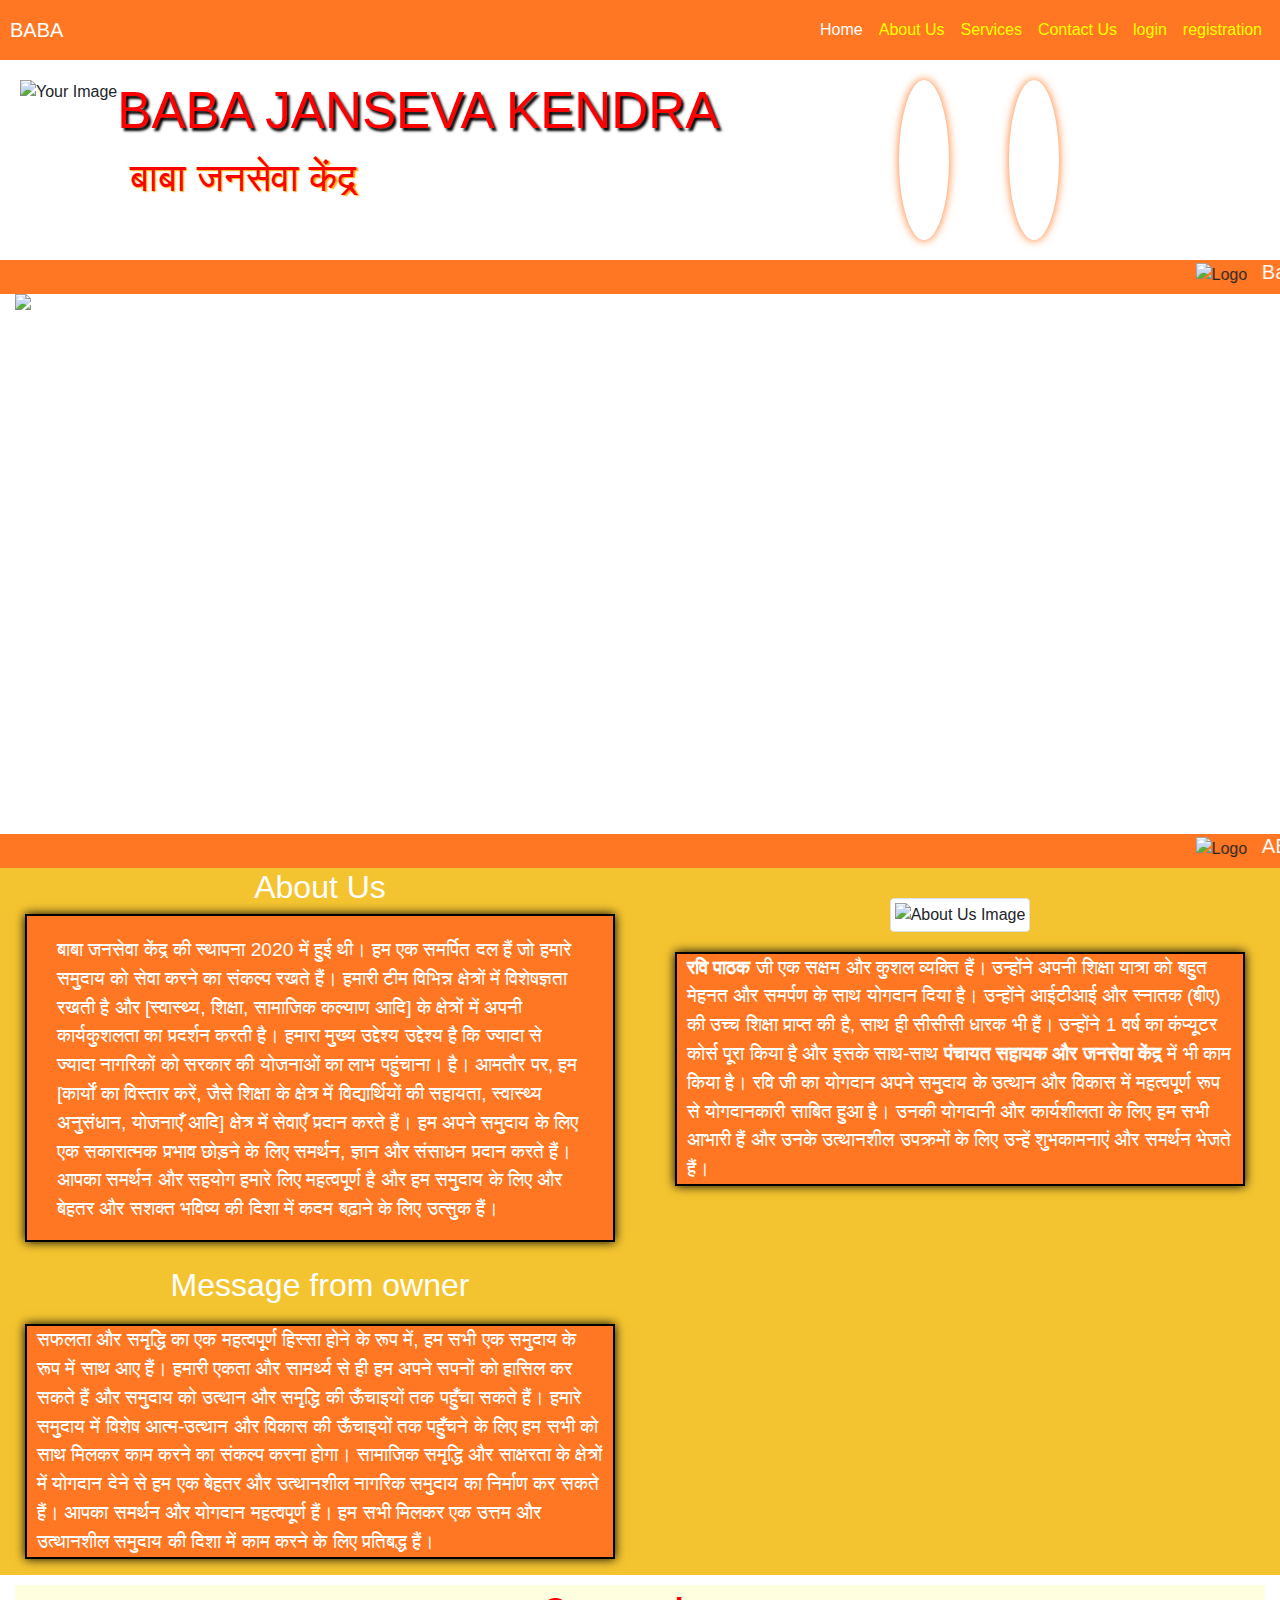
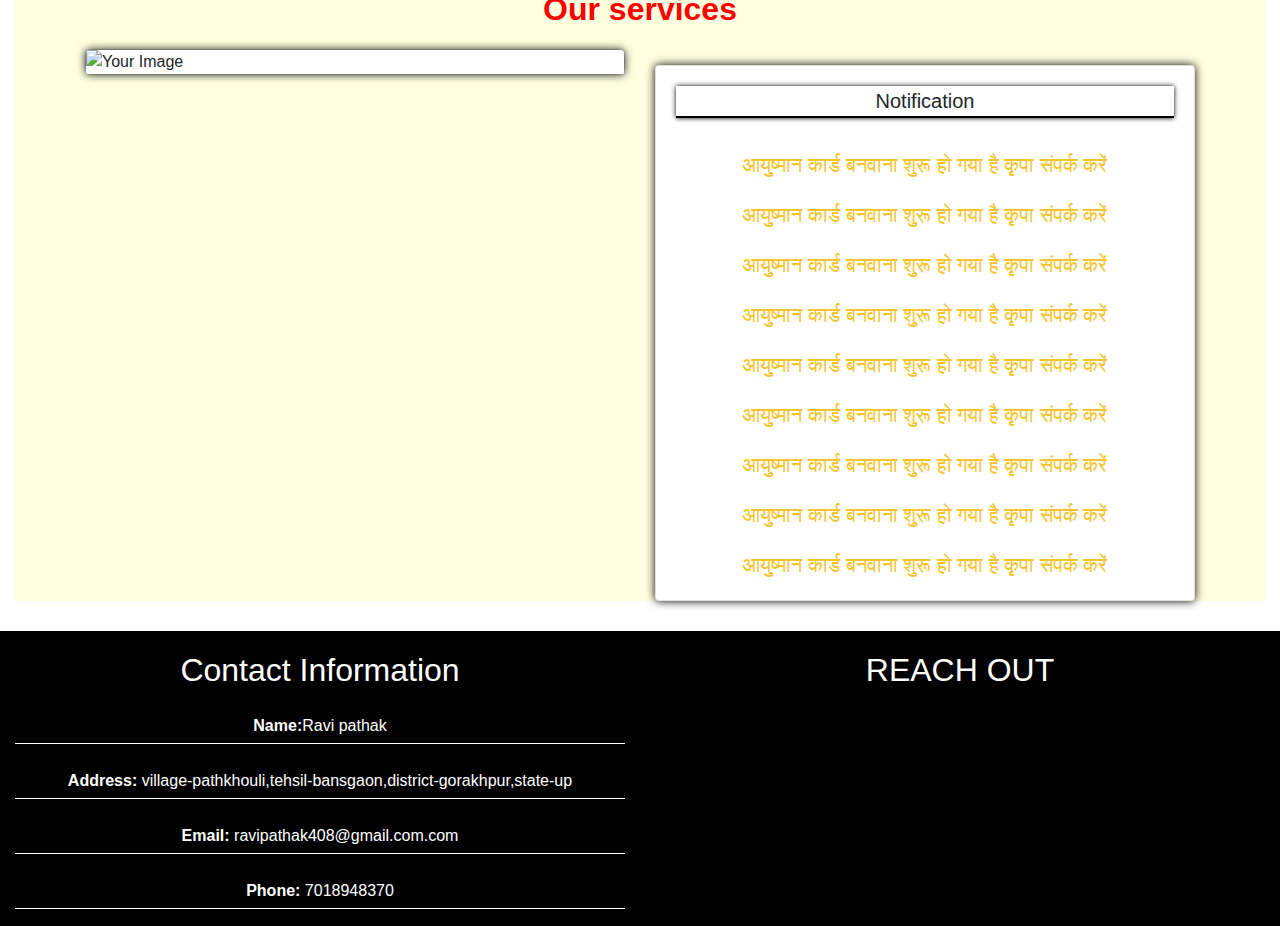
==== Baba.html @ ad0843d7 "Add files via upload" ====
<!DOCTYPE html>
<html lang="en">

<head>
    <meta charset="UTF-8">
    <meta name="viewport" content="width=device-width, initial-scale=1.0">
    <title>Responsive Navbar</title>
    <link href="https://stackpath.bootstrapcdn.com/bootstrap/4.5.2/css/bootstrap.min.css" rel="stylesheet">
    <style>
        *{ padding: 0px;
            margin: 0px;
            box-sizing: border-box;
        }
    
       
        .navbar {
           background-color: #FF7722; 
           z-index: 999;
           position: -webkit-sticky; /* Safari */
            position: sticky;
            top: -0px;
            padding: 10px;
         
    }
    

        .navbar-nav .nav-item .nav-link {
            color: yellow; /* Yellow font color */
        }

        .navbar-nav .nav-item .nav-link:hover {
            text-shadow: 0 0 10px rgba(255,255,255,0.8); /* Glowing effect on hover */
        }

        .custom-div {
            background-color:white;
            padding: 20px;
           display: flex; 
          
            max-width: 100%;
            margin: 0 auto;
            height: 100%;
        }
        .hindi{
            font-size: 3vw;
            color: red;
            text-shadow: .1vw .1vw .1vw  orange;

        }
       

        .logo img {
            max-width: 10%;
            min-height: auto;
            min-width: 50px;
            
        }

        @keyframes fadeIn {
            from {
                opacity: 0;
            }
            to {
                opacity: 1;
            }
        }
        .fade-in {
            animation: fadeIn 1s ease-in;
        }

       

        
       

        .animated-text p {
            font-size: 4vw;
            color: orangered;
            text-shadow: .2vw .2vw .2vw  orange;
        }
        .title{
            border: 2px solid black;
            height: 10%;
            width: 100%;
        }
        .text{
          color: red;
          font-size: 4vw;
          text-shadow:.2vw .2vw .2vw black ;
          
        }
        .texta{
            font-size: 2vh;
            font-size: 16px;

            
        }
        @media (max-width: 768px) {
    .text {
        font-size: 1em; /* Adjust font size for smaller screens */
    }
}
.mar{
    background-color: white;
    width: 100vw;
   
    height: 60px;
}
   .marquee-container {
      background-color:#FF7722;
           
            overflow: hidden;
            align-items: center;
            width: 100vw;
        }
        .marquee-content {
            display: inline-block;
        }
        .marquee-container h2{
            color: white;
            font-size: 20px;

        }
       

        @media (max-width: 200px) {
            .box {
                width: 100%;
                margin: 10px 0;


            }
        }
        @media (max-width: 768px) {
    .hindi {
        font-size: .9em; /* Adjust font size for smaller screens */
    }
    #modi {
          display: none;    }
        
    
     }
     



#modi{
        box-shadow: 0 0 10px #FF7722;
        height: 160px;}
    
 .BG{background-color: white;
   
  }   
        
 
 
 .box-text{
    border: 2px solid black;
    padding-left: 10px;
    margin-left: 10px;
    margin-right: 10px;
    padding-right: 10px;
    cursor: pointer;
    transition: transform 0.3s ease-in-out, box-shadow 0.3s ease-in-out;
    box-shadow: 0px 0px 10px BLACK;
    background-color: #FF7722;


    overflow: hidden; 
    
 }
 .box-text:hover {
    box-shadow: 
    0px 0px 0px gold;
}
 .about-us-paragraph{
    font-size:1.5vw;
 }
 @media (max-width: 767.98px) {
            .about-us-paragraph {
                font-size: 14px; /* Adjusted font size for smaller screens */
            }
            .navbar{
                padding: 5px;
            }
        }
        .bouncing-image {
    animation: bounce 1s infinite;
    animation: fade 5s ease-in;

}

@keyframes bounce {
    0%, 100% {
        transform: translateY(0);
    }
    50% {
        transform: translateY(-2px);
    }
}
@keyframes fade {
    0%, 100% {
       opacity: 0;
    }
    50% {
        opacity: 1;
    }
}
.contect h2,p{
    padding-left: 20px;
    padding-right: 20px;
    margin-top: 20px;
    color: white;
}
.bordera{
    border: none;
    border-bottom: 1px solid white;
    padding: 5px;
}
.marqueenotification-container {
            width: 100%;
            height: 50vh;
            overflow: hidden;
        }

            .marqueenotification {
            white-space: nowrap;
            overflow: hidden;
            box-sizing: border-box;
            animation: marquee 10s linear infinite;
        }

        @keyframes marquee {
            0% { transform: translateY(-100%); }
            100% { transform: translateY(100%); }
        }
    .marqueenotification p{
        color: #F4C430;
        font-size: 20px;
    }
    .card-body {
        max-width: 100%;
        overflow: hidden;
        text-overflow: ellipsis;
        white-space: nowrap;
    }
        
    </style>
    </style>
</head>

<body>

    <nav class="navbar navbar-expand-lg navbar-dark" >
        <a class="navbar-brand" href="#">BABA</a>
        <button class="navbar-toggler" type="button" data-toggle="collapse" data-target="#navbarNav"
            aria-controls="navbarNav" aria-expanded="false" aria-label="Toggle navigation">
            <span class="navbar-toggler-icon"></span>
        </button>
        <div class="collapse navbar-collapse" id="navbarNav">
            <ul class="navbar-nav ml-auto">
                <li class="nav-item active">
                    <a class="nav-link" href="#home">Home <span class="sr-only">(current)</span></a>
                </li>
                <li class="nav-item">
                    <a class="nav-link" href="#aboutus">About Us</a>
                </li>
                <li class="nav-item">
                    <a class="nav-link" href="#services">Services</a>
                </li>
                <li class="nav-item">
                    <a class="nav-link" href="#contectus">Contact Us</a>
                </li>
                 <li class="nav-item">
                    <a class="nav-link" href="#">login</a>
                </li> 
                <li class="nav-item">
                    <a class="nav-link" href="#">registration</a>
                </li>
            </ul>
        </div>
    </nav>

    <div class="container-fluid" id="home">
        <!-- First Row -->
        
            <div class="row">
                <div class="col-md-12 order-md-1 logo custom-div">
                    <img src="F:\babajansevakendra\static\a.png" alt="Your Image" class="img-fluid"><span> <h1 class="text" >BABA JANSEVA KENDRA</h1><div class="hindi" style="padding-left: 1vw;"> बाबा जनसेवा केंद्र</div></span>
                      <img src="F:\babajansevakendra\static\modiji.jpg" class="rounded-circle" id="modi" alt="" style="margin-left: 180px;" > 
                      <img src="F:\babajansevakendra\static\yogiji.jpg" class="rounded-circle" id="modi" alt="" style="margin-left: 60px;" > 

           
                            </div>
            
               
               
            
        </div>

        <div class="row">
        
                <div class="marquee-container">
                <marquee behavior="scroll" direction="left" scrollamount="10">
                    <img src="F:\babajansevakendra\static\a.png" alt="Logo" style="height: 50px; margin-right: 10px;">
                    <h2 class="d-inline">Baba Janseva Kendra Situated in Singaha Bansgaon Gorakhpur</h2>
                </marquee>
           
        </div>
    </div>
   

        <!-- Second Row -->
        <div class="row ">
            <div class="col-md-12 col-12 col-lg-12 col-sm-12 BG text-white">
                <div id="myCarousel" class="carousel slide" data-ride="carousel">
    <ol class="carousel-indicators">
        <li data-target="#myCarousel" data-slide-to="0" class="active"></li>
        <li data-target="#myCarousel" data-slide-to="1"></li>
        <li data-target="#myCarousel" data-slide-to="2"></li>
    </ol>

    <div class="carousel-inner">
        <div class="carousel-item active">
            <img class="d-block w-100" src="F:\babajansevakendra\static\jeevan.jpg" alt="Slide 1" style="height: 60vh;">
            <div class="carousel-caption">
                <h3>Slide 1</h3>
                <p>Some description for Slide 1</p>
            </div>
        </div>
        <div class="carousel-item">
            <img class="d-block w-100" src="F:\babajansevakendra\static\pm.jpg" alt="Slide 2" style="height: 60vh;">
            <div class="carousel-caption">
                <h3>Slide 2</h3>
                <p>Some description for Slide 2</p>
            </div>
        </div>
        <div class="carousel-item">
            <img class="d-block w-100" src="F:\babajansevakendra\static\yojna.jpg" alt="Slide 3" style="height: 60vh;">
            <div class="carousel-caption">
                <h3>Slide 3</h3>
                <p>Some description for Slide 3</p>
            </div>
        </div>
    </div>

    <a class="carousel-control-prev" href="#myCarousel" role="button" data-slide="prev">
        <span class="carousel-control-prev-icon" aria-hidden="true"></span>
        <span class="sr-only">Previous</span>
    </a>
    <a class="carousel-control-next" href="#myCarousel" role="button" data-slide="next">
        <span class="carousel-control-next-icon" aria-hidden="true"></span>
        <span class="sr-only">Next</span>
    </a>
</div>
          
        
</div>
            
</div>
<section id="aboutus" >
    
   
    <div class="row" style="background-color:#F4C430;" >
        <div class="marquee-container">
            <marquee behavior="scroll" direction="left" scrollamount="10">
                <img src="F:\babajansevakendra\static\a.png" alt="Logo" style="height: 50px; margin-right: 10px;">
                <h2 class="d-inline">ABOUT-US ("हमारे केंद्र के बारे में जानकारी") </h2>
            </marquee></div>
        <div class="col-md-6">
            <center> <h2 style="color: white;">About Us</h2></center>
            <div class="box-text">
            <p class="about-us-paragraph">बाबा जनसेवा केंद्र की स्थापना 2020 में हुई थी। हम एक समर्पित दल हैं जो हमारे समुदाय को सेवा करने का संकल्प रखते हैं। हमारी टीम विभिन्न क्षेत्रों में विशेषज्ञता रखती है और [स्वास्थ्य, शिक्षा, सामाजिक कल्याण आदि] के क्षेत्रों में अपनी कार्यकुशलता का प्रदर्शन करती है। हमारा मुख्य उद्देश्य 
                उद्देश्य है कि ज्यादा से ज्यादा नागरिकों को सरकार की योजनाओं का लाभ पहुंचाना। है।

            आमतौर पर, हम [कार्यों का विस्तार करें, जैसे शिक्षा के क्षेत्र में विद्यार्थियों की सहायता, स्वास्थ्य अनुसंधान, योजनाएँ आदि] क्षेत्र में सेवाएँ प्रदान करते हैं। हम अपने समुदाय के लिए एक सकारात्मक प्रभाव छोड़ने के लिए समर्थन, ज्ञान और संसाधन प्रदान करते हैं।
            
            आपका समर्थन और सहयोग हमारे लिए महत्वपूर्ण है और हम समुदाय के लिए और बेहतर और सशक्त भविष्य की दिशा में कदम बढ़ाने के लिए उत्सुक हैं।
                </p></div><br>
                <center> <h2 style="color: white;">Message from owner</h2></center>
            <p class="box-text about-us-paragraph">सफलता और समृद्धि का एक महत्वपूर्ण हिस्सा होने के रूप में, हम सभी एक समुदाय के रूप में साथ आए हैं। हमारी एकता और सामर्थ्य से ही हम अपने सपनों को हासिल कर सकते हैं और समुदाय को उत्थान और समृद्धि की ऊँचाइयों तक पहुँचा सकते हैं।

                हमारे समुदाय में विशेष आत्म-उत्थान और विकास की ऊँचाइयों तक पहुँचने के लिए हम सभी को साथ मिलकर काम करने का संकल्प करना होगा। सामाजिक समृद्धि और साक्षरता के क्षेत्रों में योगदान देने से हम एक बेहतर और उत्थानशील नागरिक समुदाय का निर्माण कर सकते हैं।
                
                आपका समर्थन और योगदान महत्वपूर्ण हैं। हम सभी मिलकर एक उत्तम और उत्थानशील समुदाय की दिशा में काम करने के लिए प्रतिबद्ध हैं।</p>
        </div>
        <div class="col-md-6">
         <center>   <img src="F:\babajansevakendra\static\kohli.jpeg" alt="About Us Image" class="img-fluid img-thumbnail bouncing-image" height="300px" width="300px" style="margin-top: 30px;"></center>
     
         <div class="box-text about-us-paragraph" style="margin: 20px; color: white;"><span style="font-weight: bold;color: WHITE;" >रवि पाठक</span> जी एक सक्षम और कुशल व्यक्ति हैं। उन्होंने अपनी शिक्षा यात्रा को बहुत मेहनत और समर्पण के साथ योगदान दिया है।
         उन्होंने आईटीआई और स्नातक (बीए) की उच्च शिक्षा प्राप्त की है, साथ ही सीसीसी धारक भी हैं। उन्होंने 1 वर्ष का कंप्यूटर कोर्स पूरा किया है 
         और इसके साथ-साथ <span style="font-weight: bold;">पंचायत सहायक और जनसेवा केंद्र </span>में भी काम किया है। रवि जी का योगदान अपने समुदाय के 
         उत्थान और विकास में महत्वपूर्ण रूप से योगदानकारी साबित हुआ है।
         उनकी योगदानी और कार्यशीलता के लिए हम सभी आभारी हैं और उनके उत्थानशील उपक्रमों के लिए उन्हें शुभकामनाएं और समर्थन भेजते हैं।</div>
        </div>
    </div>
</section>
<section id="services" style="background-color: lightyellow; height: 100%; width: 100%;">
   <center> <div style="font-size:2em ; color: red; font-weight: bold; margin-top: 10px;"> Our services</div></center>
    

    <div class="container mt-3">
        <div class="row" >
            <div class="col-md-6 ">
                <div class="card">
                    <img src="F:\babajansevakendra\static\post.jpeg" class="card-img-top" alt="Your Image" style="box-shadow: 0 0 10px black;">
                </div>
            </div>
            <div class="col-md-6 mt-3">
       
        <div class="card" style=" box-shadow:0 0 10px black ;">
                    <div class="card-body">
                        <center><h5 class="card-title" style="border-bottom: 2px solid black; box-shadow: 0 0 5px black; padding-top:3px ; padding-bottom:3px">Notification</h5></center>
                       <div class="marqueenotification-container"> 
                        <div class="marqueenotification">
                          <center>  <p>आयुष्मान कार्ड बनवाना शुरू हो गया है कृपा संपर्क करें </p>
                            <p>आयुष्मान कार्ड बनवाना शुरू हो गया है कृपा संपर्क करें </p>
                            <p>आयुष्मान कार्ड बनवाना शुरू हो गया है कृपा संपर्क करें </p>
                            <p>आयुष्मान कार्ड बनवाना शुरू हो गया है कृपा संपर्क करें </p>
                            <p>आयुष्मान कार्ड बनवाना शुरू हो गया है कृपा संपर्क करें </p>
                            <p>आयुष्मान कार्ड बनवाना शुरू हो गया है कृपा संपर्क करें </p>
                            <p>आयुष्मान कार्ड बनवाना शुरू हो गया है कृपा संपर्क करें </p>

                            <p>आयुष्मान कार्ड बनवाना शुरू हो गया है कृपा संपर्क करें </p>

                            <p>आयुष्मान कार्ड बनवाना शुरू हो गया है कृपा संपर्क करें </p>

                        </center>
                            <!-- Add more text rows as needed -->
                        </div>
                    </div>
                    </div>
                </div>
            </div>
        </div>
    </div>
    
</section>
<section id="contectus" style="margin-top: 30px;">
      <div class="row" style="background-color: black;">
            <!-- Contact Information Column -->
            <div class="col-md-6 contect">
                <center>
                <h2>Contact Information</h2>
                <p class="bordera"><strong>Name:</strong>Ravi pathak</p>
                <p class="bordera"><strong>Address:</strong> village-pathkhouli,tehsil-bansgaon,district-gorakhpur,state-up</p>
                <p class="bordera"><strong>Email:</strong> ravipathak408@gmail.com.com</p>
                <p class="bordera"><strong>Phone:</strong> 7018948370</p></center>
            </div>

            <!-- Links Column -->
            <div class="col-md-6 contect">
                <center>
                
                <h2>REACH OUT</h2>

                <p><iframe src="https://www.google.com/maps/embed?pb=!1m16!1m12!1m3!1d57006.28372792262!2d83.33731905953404!3d26.74779893662464!2m3!1f0!2f0!3f0!3m2!1i1024!2i768!4f13.1!2m1!1sgorakhpur%20railway%20!5e0!3m2!1sen!2sin!4v1696493672505!5m2!1sen!2sin" width="70%" height="100%" style="border:0;" allowfullscreen="" loading="lazy" referrerpolicy="no-referrer-when-downgrade"></iframe></p>
                <p><a href="https://www.facebook.com"><img src="F:\babajansevakendra\static\f.png" alt=""></a>
                <a href="https://www.youtube.com"><img src="F:\babajansevakendra\static\e.png" alt=""></a>
                 <a href="https://www.instagram.com"><img src="F:\babajansevakendra\static\g.png" alt=""></a></p></center>
            </div>
        </div>
</section>




    












    

      

    

    <!-- Your content goes here -->

    <script src="https://code.jquery.com/jquery-3.5.1.slim.min.js"></script>
    <script src="https://cdn.jsdelivr.net/npm/@popperjs/core@2.5.3/dist/umd/popper.min.js"></script>
    <script src="https://stackpath.bootstrapcdn.com/bootstrap/4.5.2/js/bootstrap.min.js"></script>
    <script>
        document.querySelectorAll('a[href^="#"]').forEach(anchor => {
            anchor.addEventListener('click', function (e) {
                e.preventDefault();

                document.querySelector(this.getAttribute('href')).scrollIntoView({
                    behavior: 'smooth'
                });
            });
        });
    </script>
</body>

</html>
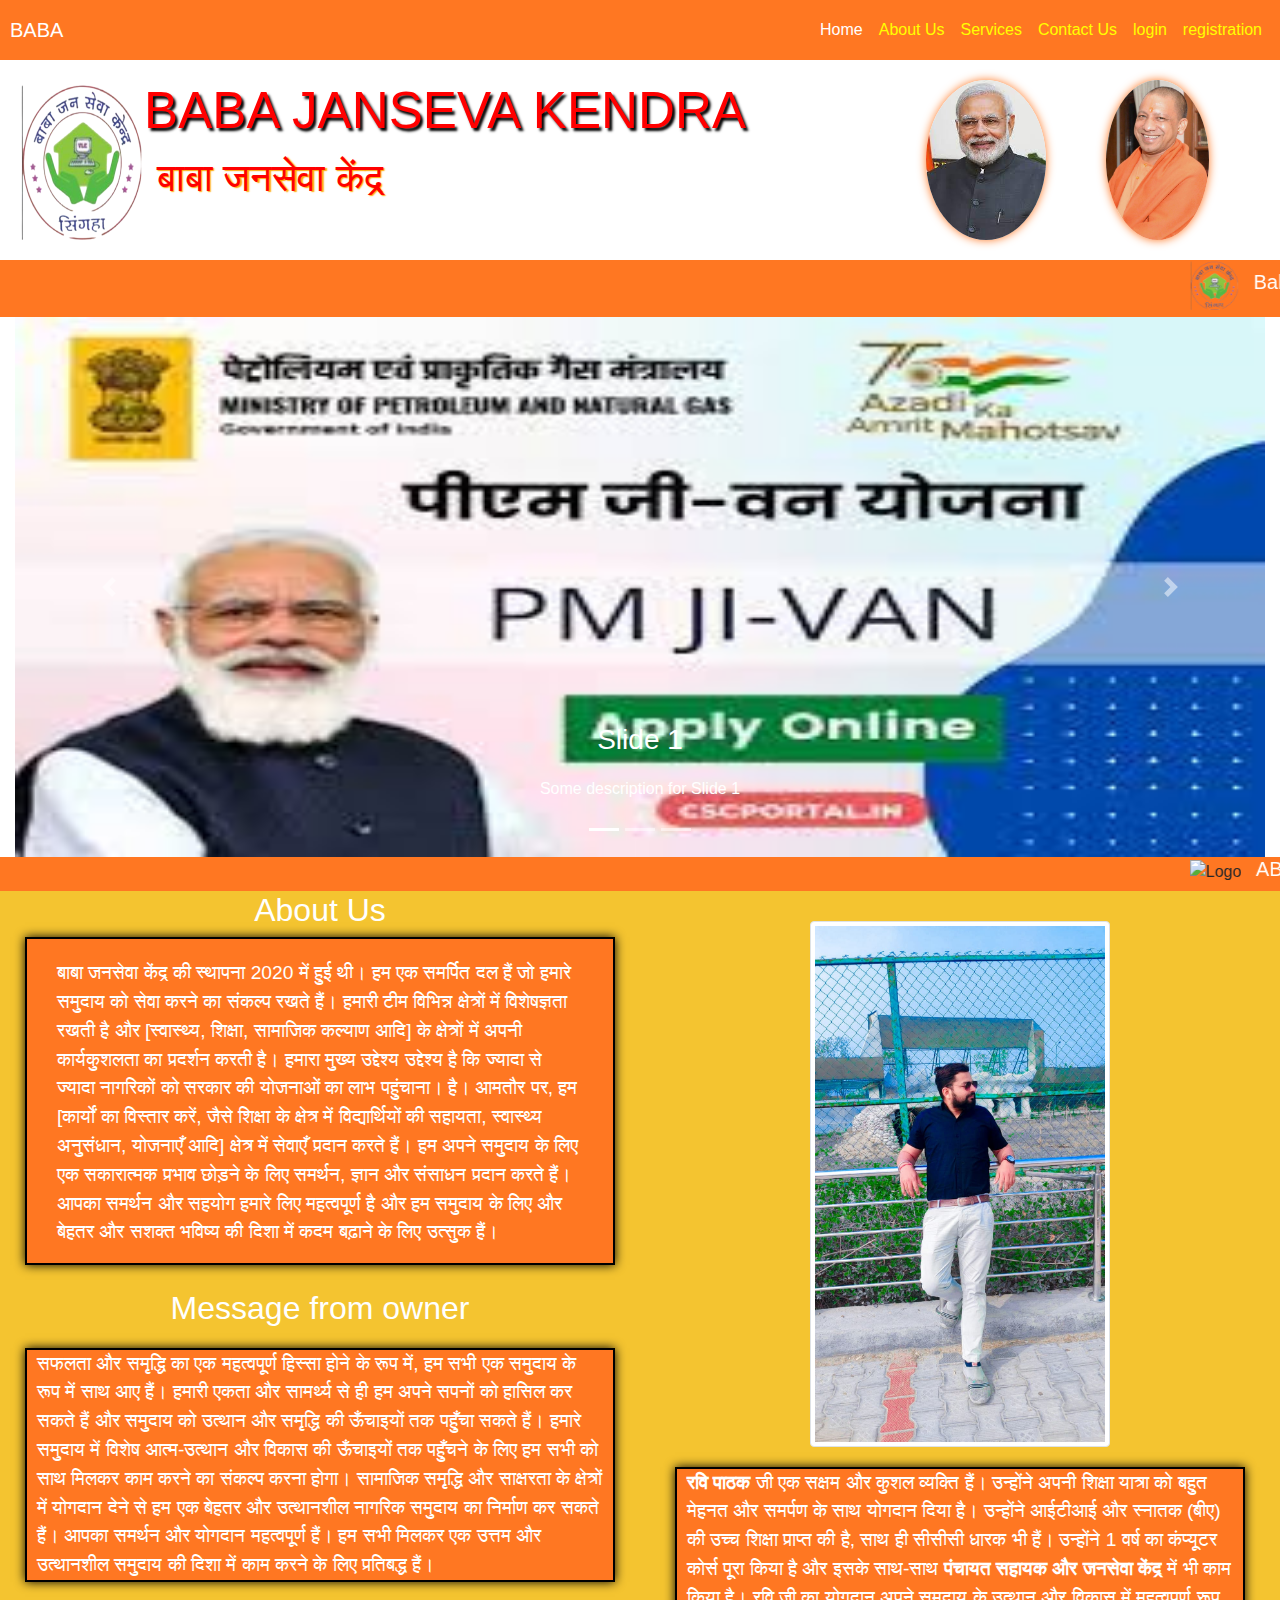
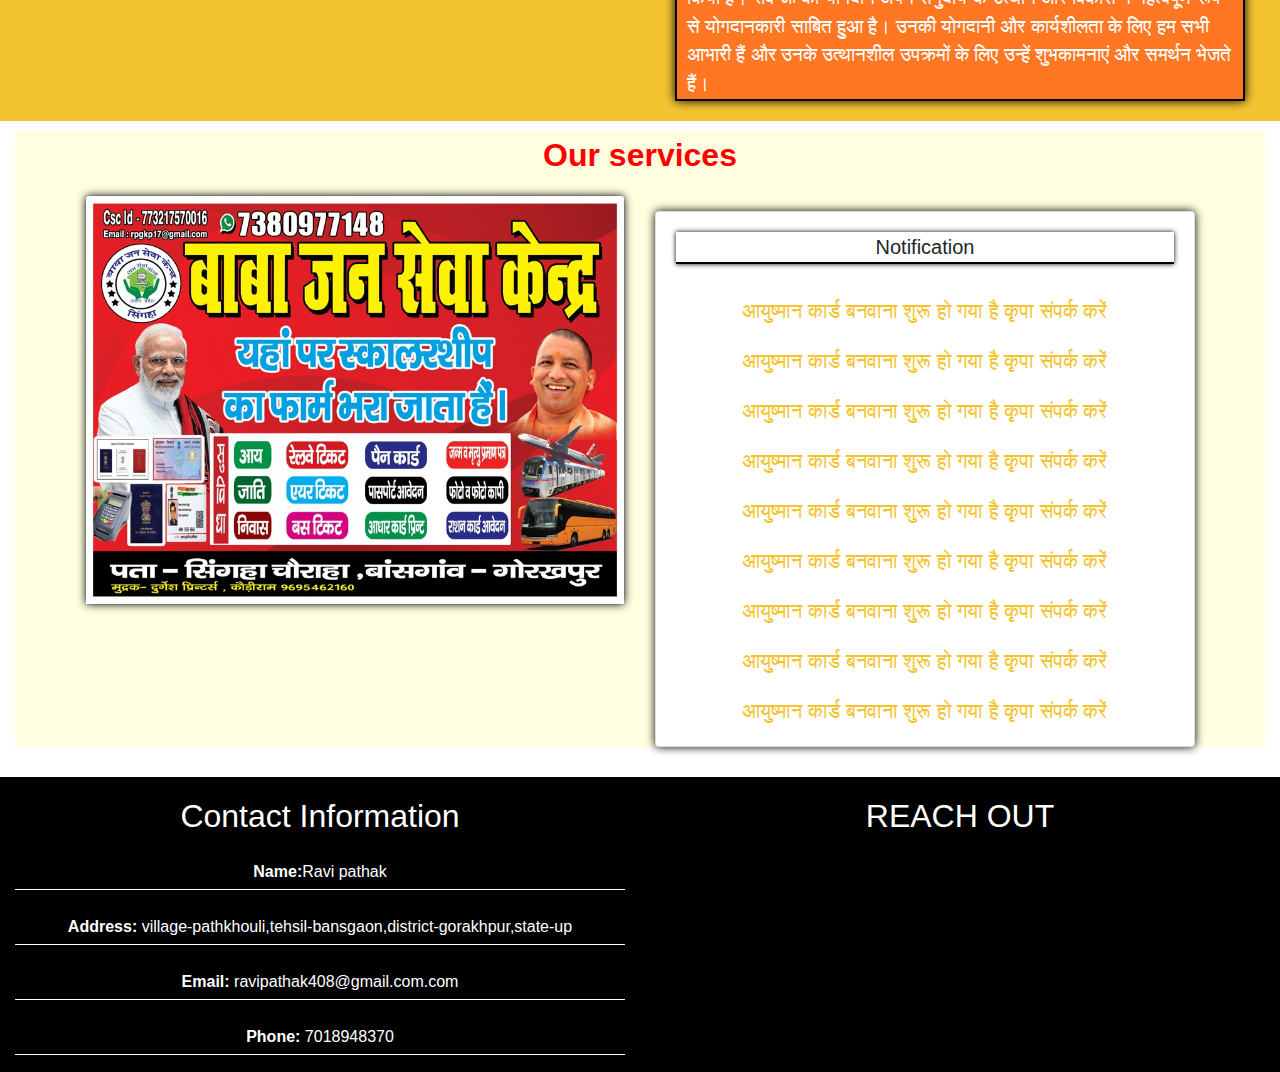
==== commit 5491f984: "Update Baba.html" ====
--- a/Baba.html
+++ b/Baba.html
@@ -286,9 +286,9 @@
         
             <div class="row">
                 <div class="col-md-12 order-md-1 logo custom-div">
-                    <img src="F:\babajansevakendra\static\a.png" alt="Your Image" class="img-fluid"><span> <h1 class="text" >BABA JANSEVA KENDRA</h1><div class="hindi" style="padding-left: 1vw;"> बाबा जनसेवा केंद्र</div></span>
-                      <img src="F:\babajansevakendra\static\modiji.jpg" class="rounded-circle" id="modi" alt="" style="margin-left: 180px;" > 
-                      <img src="F:\babajansevakendra\static\yogiji.jpg" class="rounded-circle" id="modi" alt="" style="margin-left: 60px;" > 
+                    <img src="a.png" alt="Your Image" class="img-fluid"><span> <h1 class="text" >BABA JANSEVA KENDRA</h1><div class="hindi" style="padding-left: 1vw;"> बाबा जनसेवा केंद्र</div></span>
+                      <img src="modiji.jpg" class="rounded-circle" id="modi" alt="" style="margin-left: 180px;" > 
+                      <img src="yogiji.jpg" class="rounded-circle" id="modi" alt="" style="margin-left: 60px;" > 
 
            
                             </div>
@@ -302,7 +302,7 @@
         
                 <div class="marquee-container">
                 <marquee behavior="scroll" direction="left" scrollamount="10">
-                    <img src="F:\babajansevakendra\static\a.png" alt="Logo" style="height: 50px; margin-right: 10px;">
+                    <img src="a.png" alt="Logo" style="height: 50px; margin-right: 10px;">
                     <h2 class="d-inline">Baba Janseva Kendra Situated in Singaha Bansgaon Gorakhpur</h2>
                 </marquee>
            
@@ -322,21 +322,21 @@
 
     <div class="carousel-inner">
         <div class="carousel-item active">
-            <img class="d-block w-100" src="F:\babajansevakendra\static\jeevan.jpg" alt="Slide 1" style="height: 60vh;">
+            <img class="d-block w-100" src="jeevan.jpg" alt="Slide 1" style="height: 60vh;">
             <div class="carousel-caption">
                 <h3>Slide 1</h3>
                 <p>Some description for Slide 1</p>
             </div>
         </div>
         <div class="carousel-item">
-            <img class="d-block w-100" src="F:\babajansevakendra\static\pm.jpg" alt="Slide 2" style="height: 60vh;">
+            <img class="d-block w-100" src="pm.jpg" alt="Slide 2" style="height: 60vh;">
             <div class="carousel-caption">
                 <h3>Slide 2</h3>
                 <p>Some description for Slide 2</p>
             </div>
         </div>
         <div class="carousel-item">
-            <img class="d-block w-100" src="F:\babajansevakendra\static\yojna.jpg" alt="Slide 3" style="height: 60vh;">
+            <img class="d-block w-100" src="yojna.jpg" alt="Slide 3" style="height: 60vh;">
             <div class="carousel-caption">
                 <h3>Slide 3</h3>
                 <p>Some description for Slide 3</p>
@@ -385,7 +385,7 @@
                 आपका समर्थन और योगदान महत्वपूर्ण हैं। हम सभी मिलकर एक उत्तम और उत्थानशील समुदाय की दिशा में काम करने के लिए प्रतिबद्ध हैं।</p>
         </div>
         <div class="col-md-6">
-         <center>   <img src="F:\babajansevakendra\static\kohli.jpeg" alt="About Us Image" class="img-fluid img-thumbnail bouncing-image" height="300px" width="300px" style="margin-top: 30px;"></center>
+         <center>   <img src="Ravi.jpg" alt="About Us Image" class="img-fluid img-thumbnail bouncing-image" height="300px" width="300px" style="margin-top: 30px;"></center>
      
          <div class="box-text about-us-paragraph" style="margin: 20px; color: white;"><span style="font-weight: bold;color: WHITE;" >रवि पाठक</span> जी एक सक्षम और कुशल व्यक्ति हैं। उन्होंने अपनी शिक्षा यात्रा को बहुत मेहनत और समर्पण के साथ योगदान दिया है।
          उन्होंने आईटीआई और स्नातक (बीए) की उच्च शिक्षा प्राप्त की है, साथ ही सीसीसी धारक भी हैं। उन्होंने 1 वर्ष का कंप्यूटर कोर्स पूरा किया है 
@@ -403,7 +403,7 @@
         <div class="row" >
             <div class="col-md-6 ">
                 <div class="card">
-                    <img src="F:\babajansevakendra\static\post.jpeg" class="card-img-top" alt="Your Image" style="box-shadow: 0 0 10px black;">
+                    <img src="post.jpeg" class="card-img-top" alt="Your Image" style="box-shadow: 0 0 10px black;">
                 </div>
             </div>
             <div class="col-md-6 mt-3">
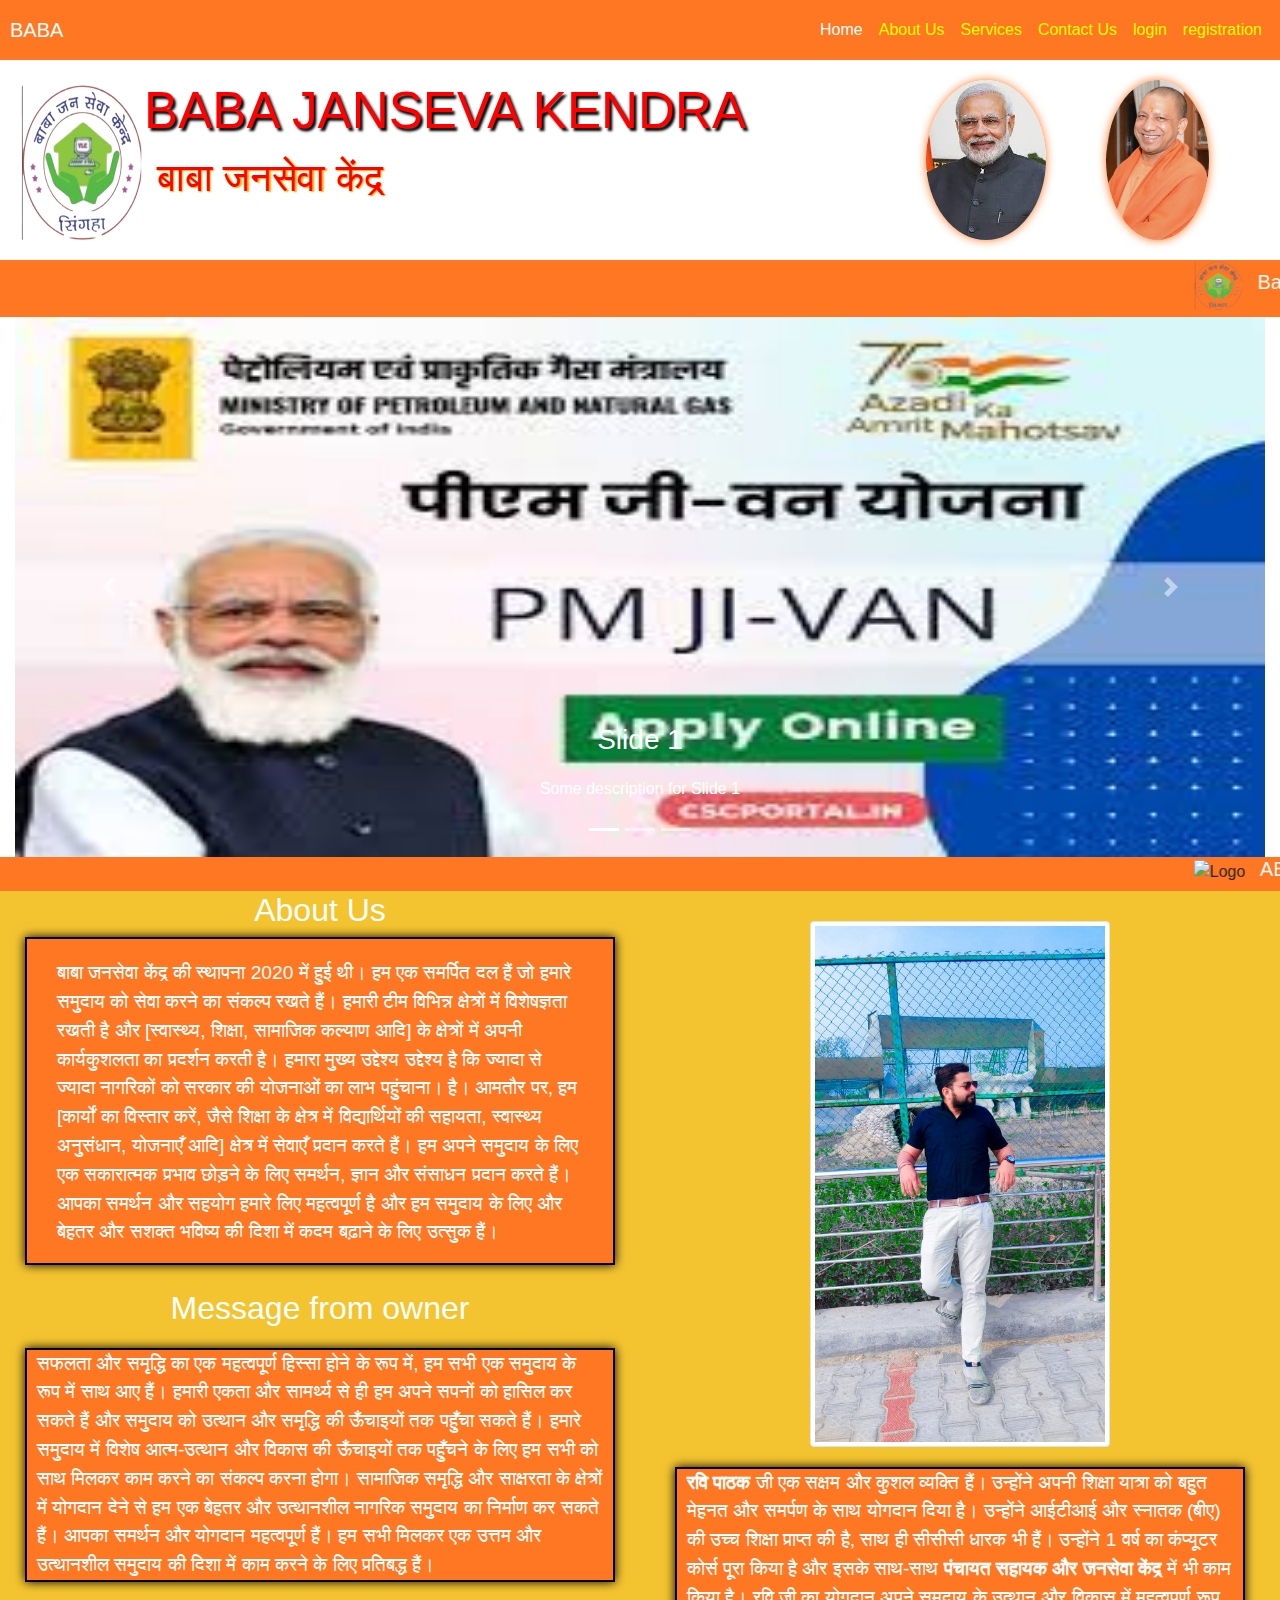
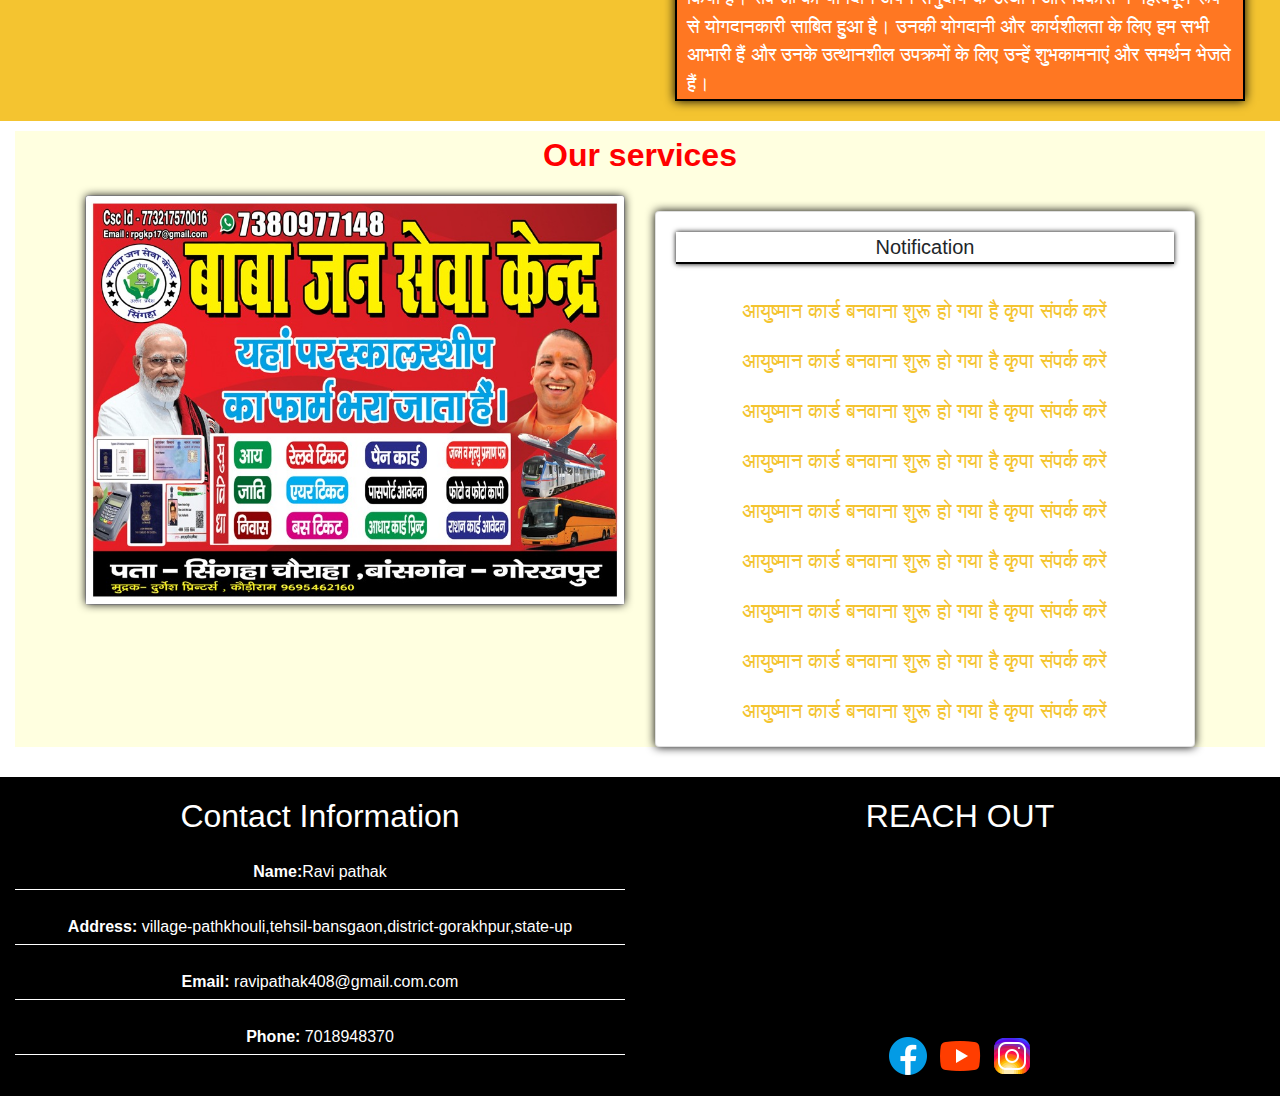
==== commit 4785bde8: "Update Baba.html" ====
--- a/Baba.html
+++ b/Baba.html
@@ -455,9 +455,9 @@
                 <h2>REACH OUT</h2>
 
                 <p><iframe src="https://www.google.com/maps/embed?pb=!1m16!1m12!1m3!1d57006.28372792262!2d83.33731905953404!3d26.74779893662464!2m3!1f0!2f0!3f0!3m2!1i1024!2i768!4f13.1!2m1!1sgorakhpur%20railway%20!5e0!3m2!1sen!2sin!4v1696493672505!5m2!1sen!2sin" width="70%" height="100%" style="border:0;" allowfullscreen="" loading="lazy" referrerpolicy="no-referrer-when-downgrade"></iframe></p>
-                <p><a href="https://www.facebook.com"><img src="F:\babajansevakendra\static\f.png" alt=""></a>
-                <a href="https://www.youtube.com"><img src="F:\babajansevakendra\static\e.png" alt=""></a>
-                 <a href="https://www.instagram.com"><img src="F:\babajansevakendra\static\g.png" alt=""></a></p></center>
+                <p><a href="https://www.facebook.com"><img src="f.png" alt=""></a>
+                <a href="https://www.youtube.com"><img src="e.png" alt=""></a>
+                 <a href="https://www.instagram.com"><img src="g.png" alt=""></a></p></center>
             </div>
         </div>
 </section>
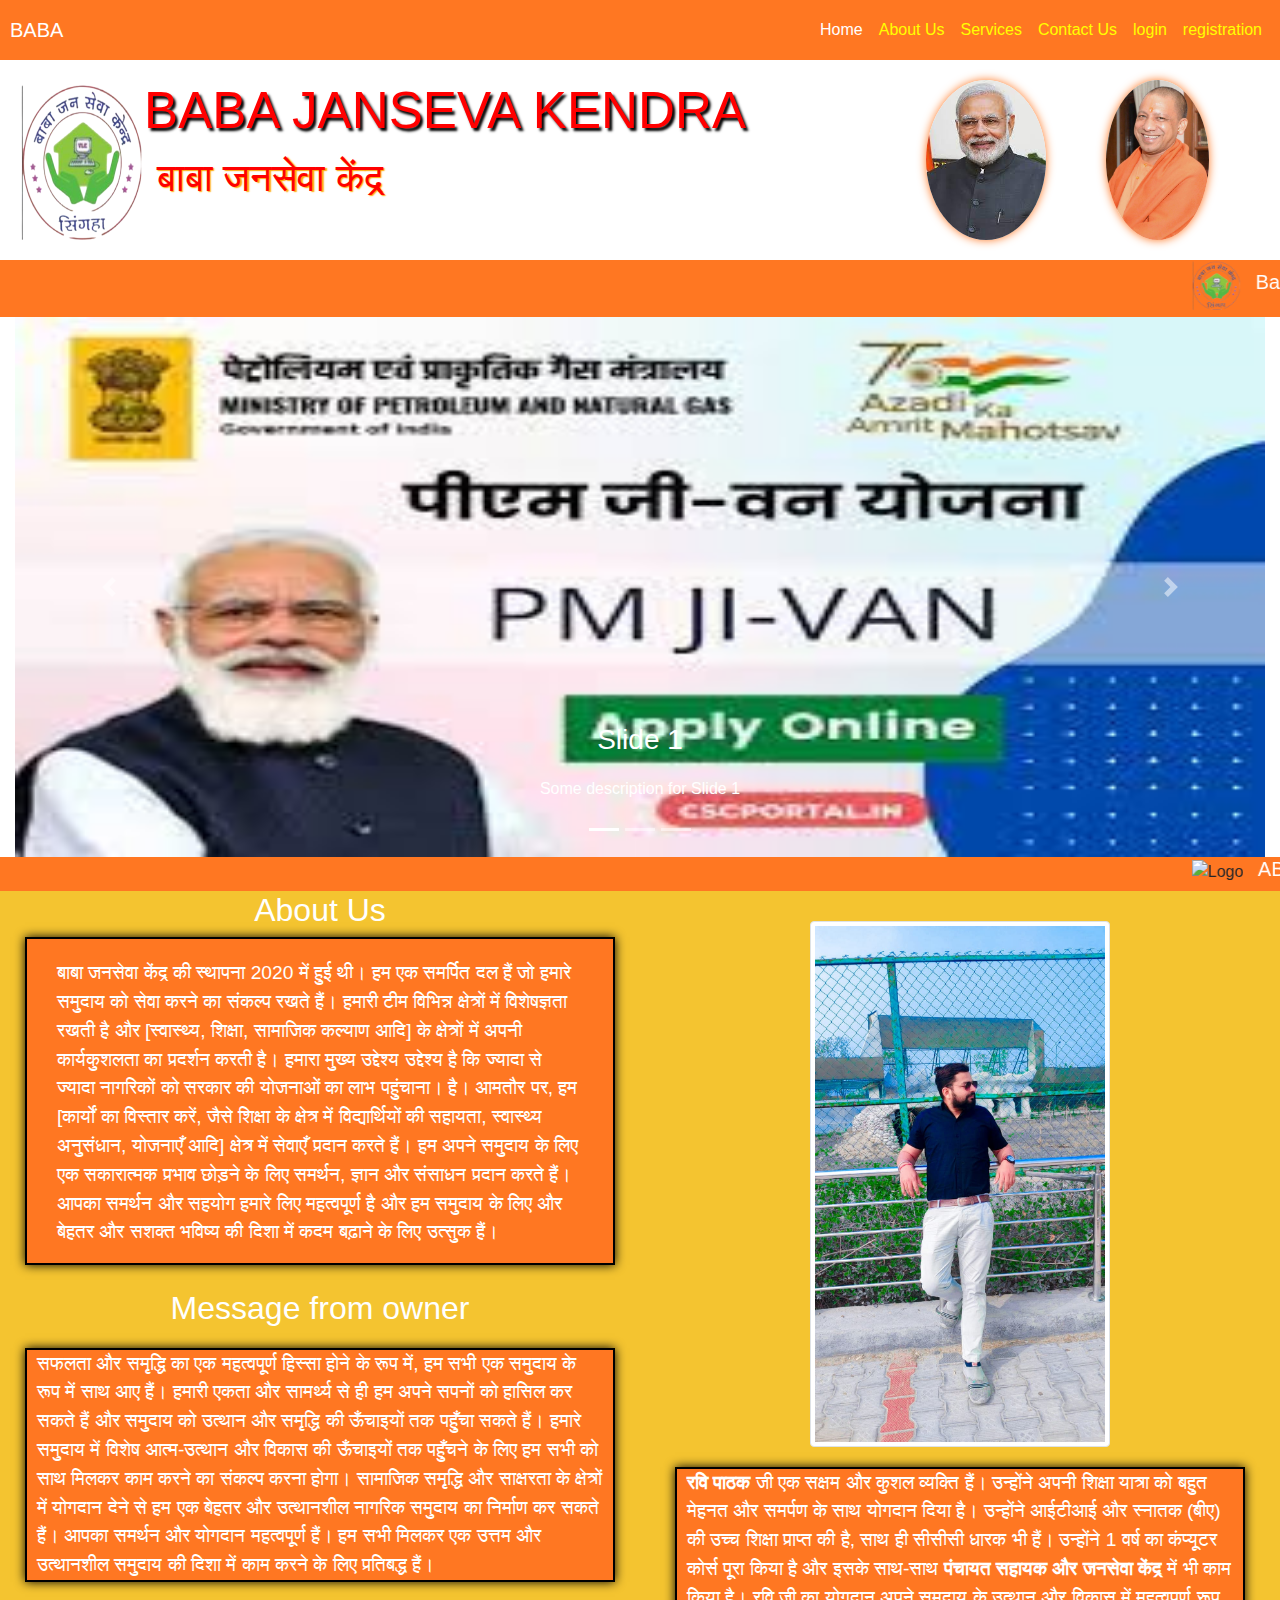
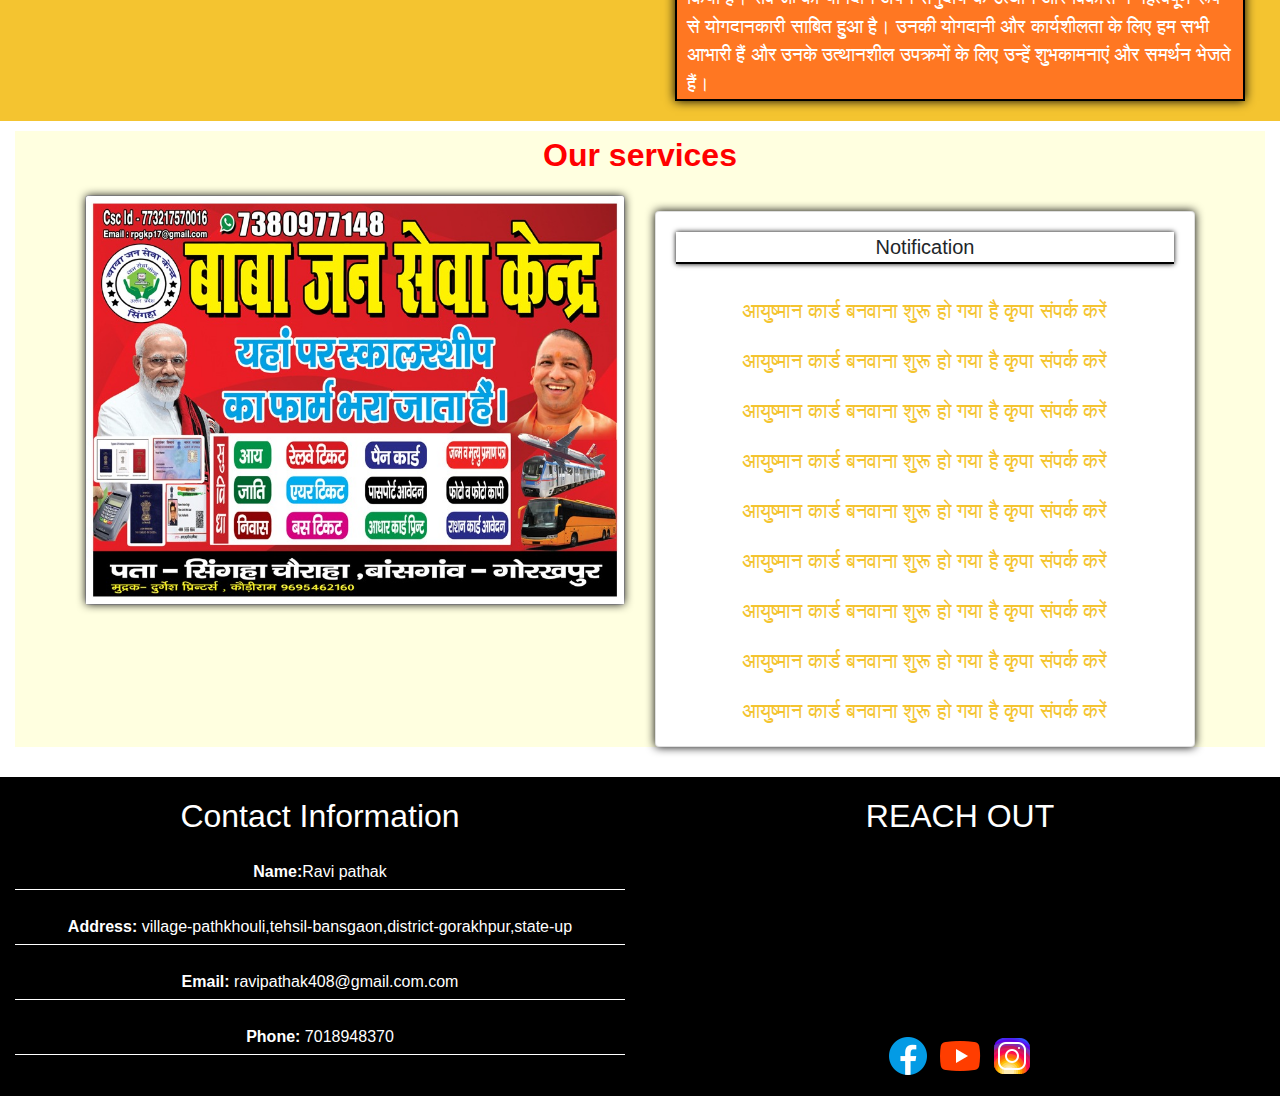
==== commit 2305db6d: "Update Baba.html" ====
--- a/Baba.html
+++ b/Baba.html
@@ -413,7 +413,7 @@
                         <center><h5 class="card-title" style="border-bottom: 2px solid black; box-shadow: 0 0 5px black; padding-top:3px ; padding-bottom:3px">Notification</h5></center>
                        <div class="marqueenotification-container"> 
                         <div class="marqueenotification">
-                          <center>  <p>आयुष्मान कार्ड बनवाना शुरू हो गया है कृपा संपर्क करें </p>
+                          <center>  <p class="text-wrap">आयुष्मान कार्ड बनवाना शुरू हो गया है कृपा संपर्क करें </p>
                             <p>आयुष्मान कार्ड बनवाना शुरू हो गया है कृपा संपर्क करें </p>
                             <p>आयुष्मान कार्ड बनवाना शुरू हो गया है कृपा संपर्क करें </p>
                             <p>आयुष्मान कार्ड बनवाना शुरू हो गया है कृपा संपर्क करें </p>
